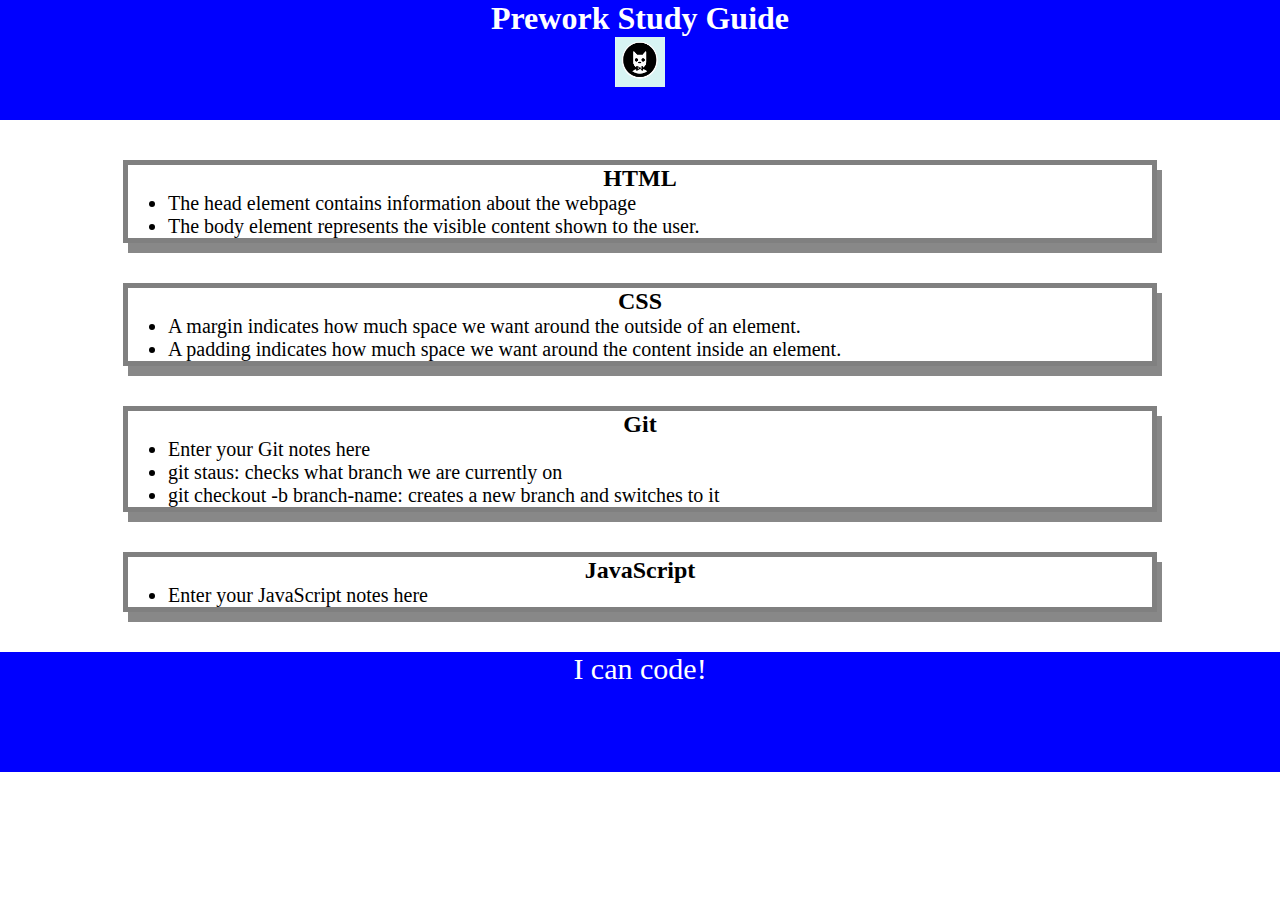
==== index.html @ 794f1936 "added css to project" ====
<!DOCTYPE html>
<html lang="en">
  <head>
    <meta charset="UTF-8" />
    <meta http-equiv="X-UA-Compatible" content="IE=edge" />
    <meta name="viewport" content="width=device-width, initial-scale=1.0" />
    <link rel="stylesheet" href="./assets/style.css">
    <title>Prework Study Guide</title>
  </head>
  <body>
    <header id="top">
      <h1>Prework Study Guide</h1>
      <img src="./assets/bowtie-cat.png" alt="Profile image of cat wearing a bow tie." />
    </header>
    <main>
      <section class="card" id="html-section">
        <h2>HTML</h2>
        <ul>
          <li>The head element contains information about the webpage</li>
          <li>The body element represents the visible content shown to the user.</li>
        </ul>
      </section>
      <section class="card" id="css-section">
        <h2>CSS</h2>
        <ul>
          <li>A margin indicates how much space we want around the outside of an element.</li>
          <li>A padding indicates how much space we want around the content inside an element.</li>
        </ul>
      </section>
      <section class="card" id="git-section">
        <h2>Git</h2>
        <ul>
          <li>Enter your Git notes here</li>
          <li>git staus: checks what branch we are currently on</li>
          <li>git checkout -b branch-name: creates a new branch and switches to it</li>
        </ul>
      </section>
      <section class="card" id="javascript-section">
        <h2>JavaScript</h2>
        <ul>
          <li>Enter your JavaScript notes here</li>
        </ul>
      </section>
    </main>

    <footer>
      <p>I can code!</p>
    </footer>
  </body>
</html>
---- assets/style.css ----
* {
    margin: 0;
    padding: 0;
}

header,
footer {
 width: 100%;
 height: 120px;
 background-color: blue;
 color: white;
}

h1,
h2 {
 text-align: center;
}

img {
 display: block;
 height: 50px;
 width: 50px;
 margin-left: auto;
 margin-right: auto;
}

ul {
 padding-left: 40px;
 font-size: 20px;
}

p {
 text-align: center;
 font-size: 30px;
}
.card {
    width: 80%;
    margin: 40px auto;
    border: 5px solid gray;
    box-shadow: 5px 10px #888888;
  }
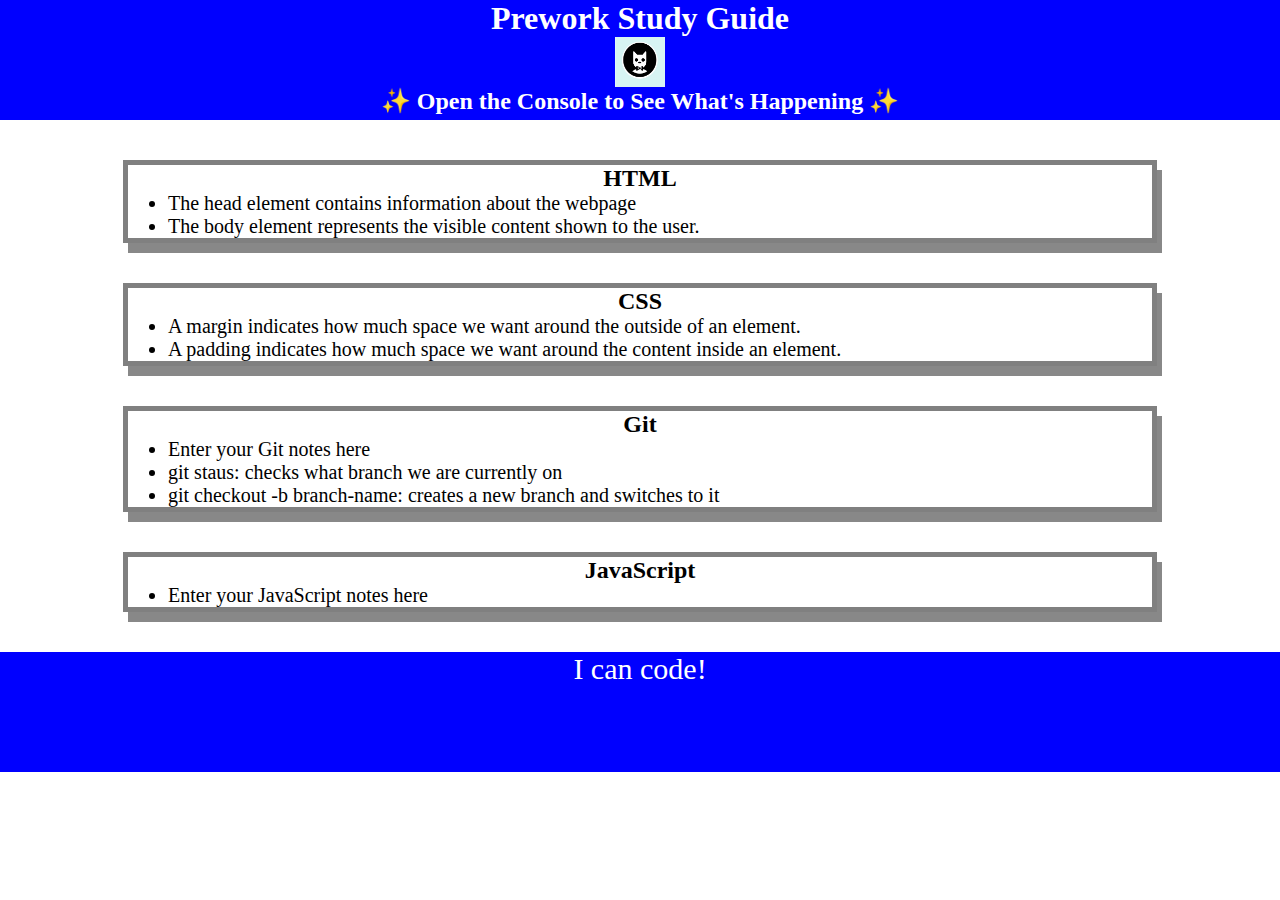
==== commit 42628ed6: "<added some variables and loops in javascript>" ====
--- a/index.html
+++ b/index.html
@@ -11,6 +11,7 @@
     <header id="top">
       <h1>Prework Study Guide</h1>
       <img src="./assets/bowtie-cat.png" alt="Profile image of cat wearing a bow tie." />
+      <h2>✨ Open the Console to See What's Happening ✨</h2>
     </header>
     <main>
       <section class="card" id="html-section">
@@ -46,5 +47,6 @@
     <footer>
       <p>I can code!</p>
     </footer>
+    <script src="./assets/script.js"></script>
   </body>
 </html>
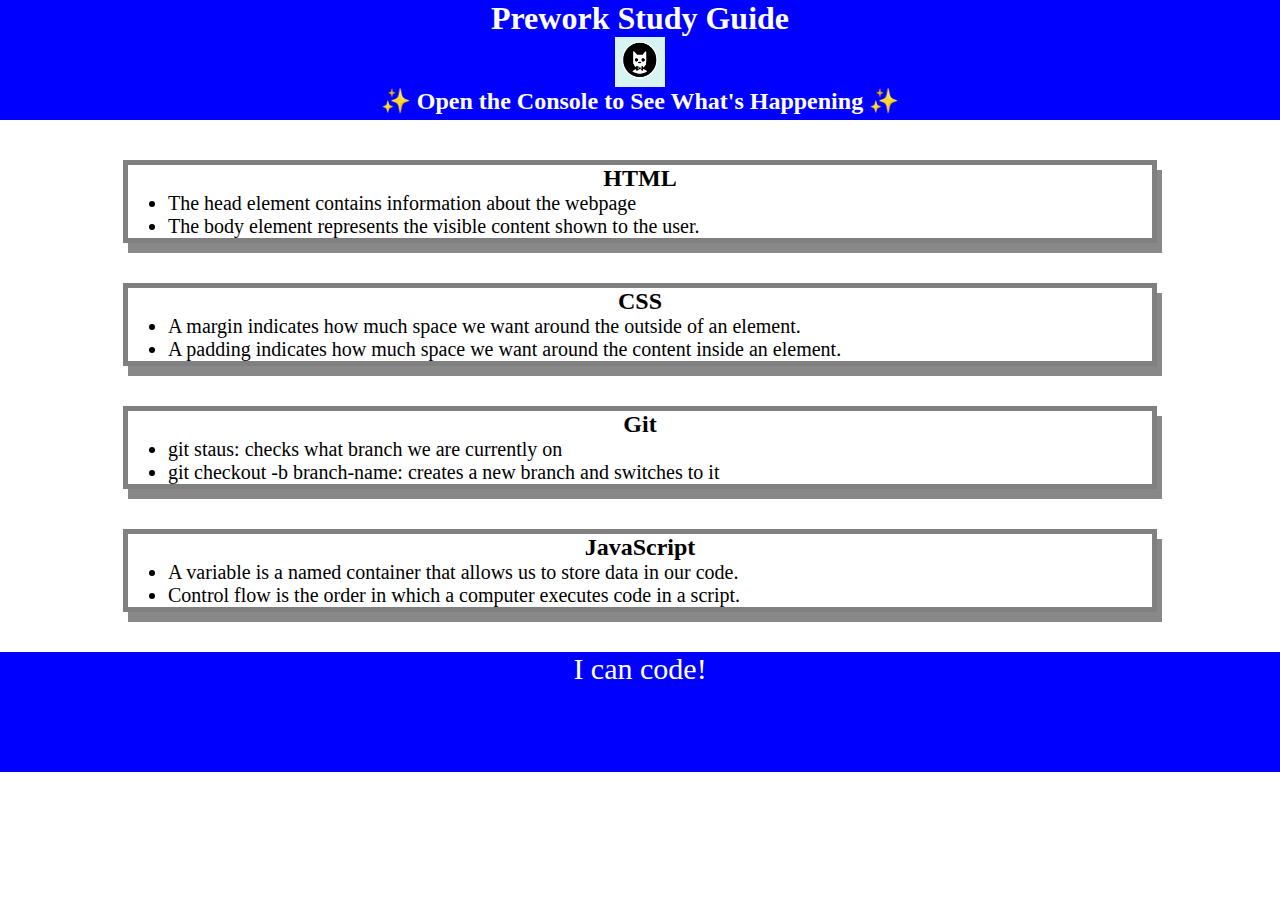
==== commit 85997c35: "<added feature commands in JavaScript>" ====
--- a/index.html
+++ b/index.html
@@ -31,7 +31,6 @@
       <section class="card" id="git-section">
         <h2>Git</h2>
         <ul>
-          <li>Enter your Git notes here</li>
           <li>git staus: checks what branch we are currently on</li>
           <li>git checkout -b branch-name: creates a new branch and switches to it</li>
         </ul>
@@ -39,7 +38,8 @@
       <section class="card" id="javascript-section">
         <h2>JavaScript</h2>
         <ul>
-          <li>Enter your JavaScript notes here</li>
+          <li>A variable is a named container that allows us to store data in our code.</li>
+          <li>Control flow is the order in which a computer executes code in a script.</li>
         </ul>
       </section>
     </main>
